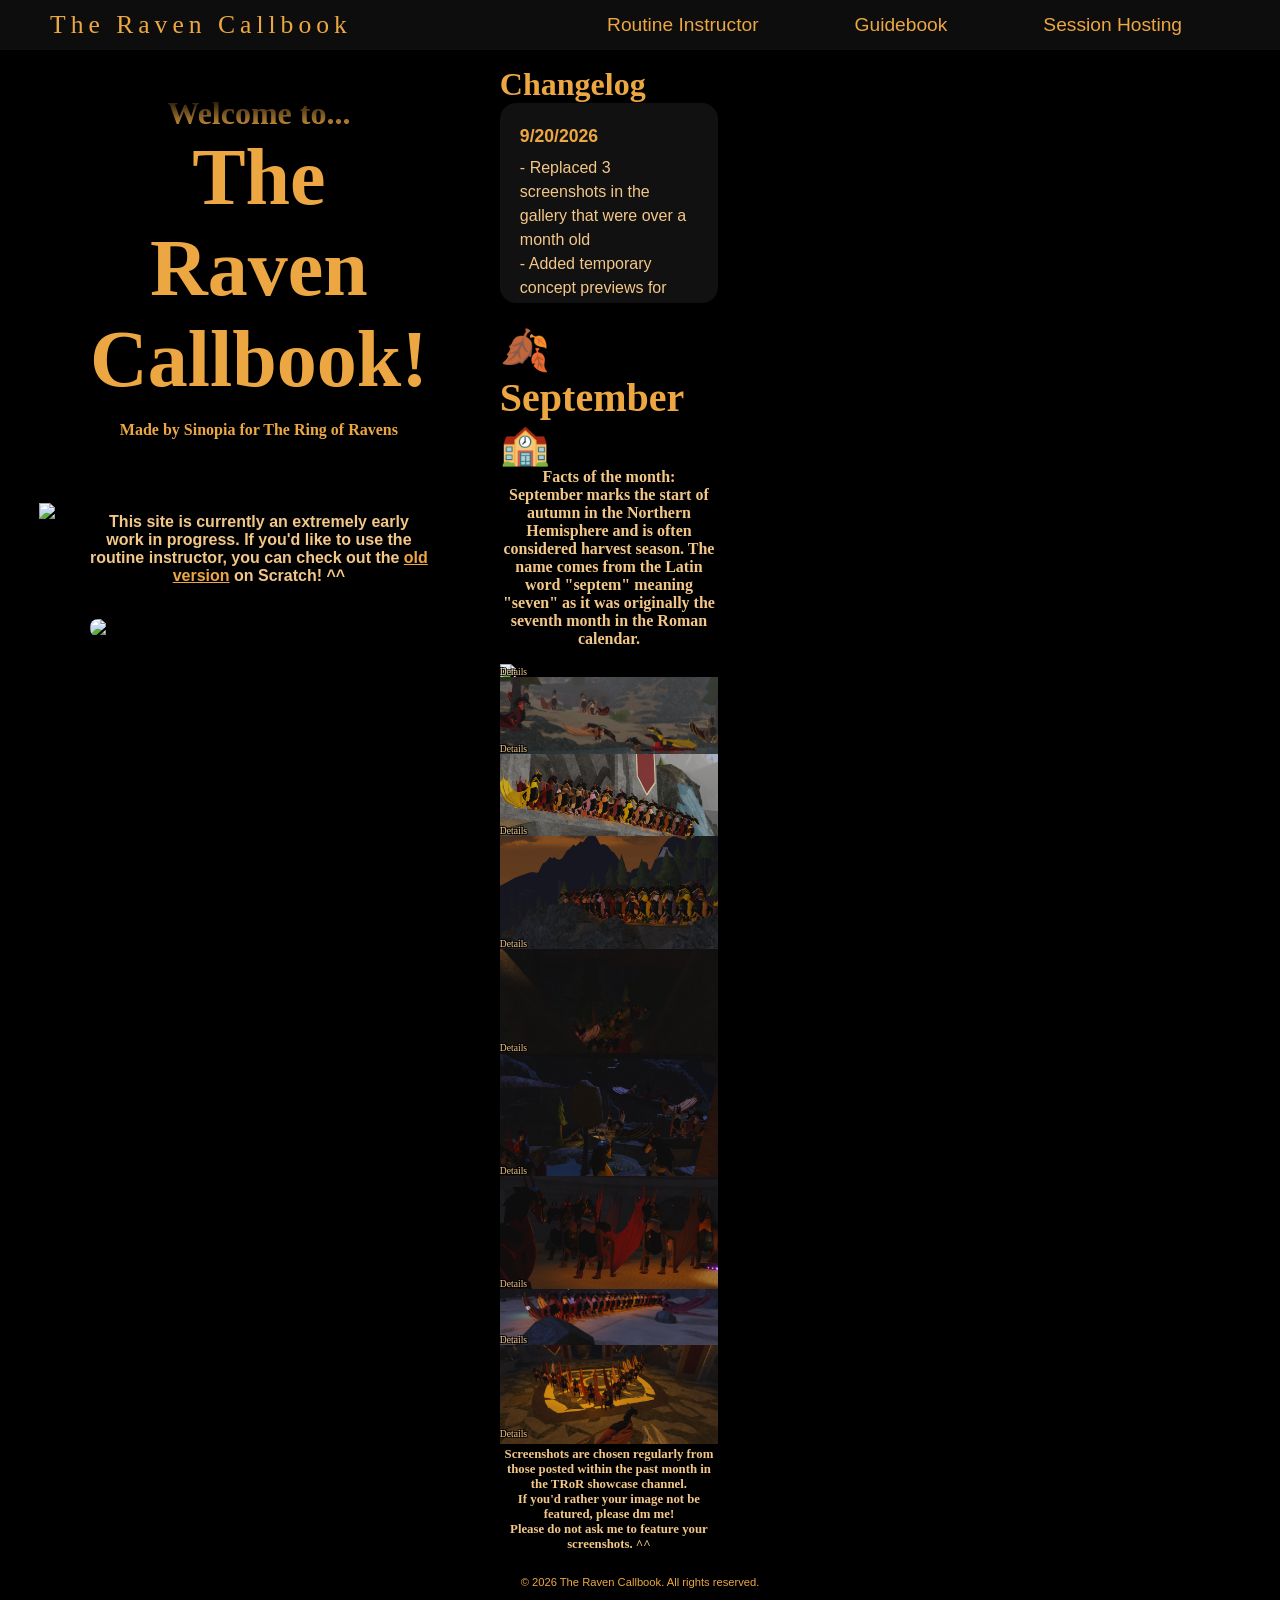
==== index.html @ 94cff015 "Replaced 3 gallery screenshots and added temporary concept previews for Routine Instructor and Guide" ====
<!DOCTYPE html>
<html lang="en">
<head>
    <meta charset="UTF-8">
    <meta name="viewport" content="width=device-width, initial-scale=1.0">
    <title>The Raven Callbook</title>
    <link rel="stylesheet" href="styles.css">
    <link rel="icon" type="image/x-icon" href="images/RavenFavicon.png">
</head>
<body>
    <nav class="navbar">
        <div class="navbar__container">
            <a href="index.html" id="navbar__logo">The Raven Callbook</a>
            <ul class="navbar__menu">
                <li class="navbar__item">
                    <a href="./routineinstructor.html" class="navbar__links"> Routine Instructor </a>
                </li>
                <li class="navbar__item">
                    <a href="./guidebook.html" class="navbar__links"> Guidebook </a>
                </li>
                <!---
                <li class="navbar__item">
                    <a href="./community.html" class="navbar__links"> Community </a>
                </li>
                 <li class="navbar__item">
                    <a href="./personalstats.html" class="navbar__links"> Personal Stats </a>
                </li>
                 -->
                 <li class="navbar__item">
                    <a href="./sessionhosting.html" class="navbar__links"> Session Hosting </a>
                </li>
            </ul>
        </div>
    </nav>
    <div class="main_homepage">
        <div class="main_homepage__container">

            <div class="main_homepage__leftcontent">
                <h1>Welcome to...</h1>
                <h2>The Raven Callbook!</h2>
                <h3>Made by Sinopia for The Ring of Ravens</h3>
                <img src="images/RavenBorder.png" alt="Raven Border" class="main_homepage__RavenBorder">
                <p>This site is currently an extremely early work in progress. If you'd like to use the routine instructor, you can check out the <a href="https://scratch.mit.edu/projects/1326956762/" style="color: #eca742;">old version</a> on Scratch! ^^</p>
                <br>
                <img src="images/LAW.gif" alt="GIF of Sinopia performing a left curl" class="main_homepage__LAW">
            </div>

            
            <div class="main_homepage__rightcontent">
                <section class="changelog">
                    <h2>Changelog</h2>
                    <div class="changelog__box">
                        <div class="changelog__content">
                            <div class="changelog__entry">
                                <h3>9/20/2026</h3>
                                <p>
                                    - Replaced 3 screenshots in the gallery that were over a month old<br>
                                    - Added temporary concept previews for Routine Instructor and Guidebook pages<br>
                                </p>
                            </div>
                             <div class="changelog__entry">
                                <h3>8/30/2026</h3>
                                <p>
                                    - Temporarily removed community and personal stats pages from navbar<br>
                                    - Added a link to the old routine instructor on the homepage<br>
                                    - Tidied up the left side of the homepage a bit<br>
                                </p>
                            </div>
                            <div class="changelog__entry">
                                <h3>8/29/2026</h3>
                                <p>
                                    - Made a trello to organize ideas, tasks, and resources for the website<br>
                                    - Updated the gallery theme for September (a few days early)<br>
                                    - Made details text easier to see in the gallery<br>
                                    - Added a footer<br>
                                    - Added an explanation below the gallery about how screenshots are chosen<br>
                                    - Revised system for organizing screenshots in the gallery<br>
                                    - Selected 9 fresh screenshots for the gallery<br>
                                </p>
                            </div>
                            <div class="changelog__entry">
                                <h3>6/16/2026</h3>
                                <p>
                                    - Cleaned up some code<br>
                                </p>
                            </div>
                            <div class="changelog__entry">
                                <h3>6/11/2026</h3>
                                <p>
                                    - Designed concept for guidebook page<br>
                                    - Started basic groundwork for guidebook page code<br>
                                </p>
                            </div>
                            <div class="changelog__entry">
                                <h3>6/8/2026</h3>
                                <p>
                                    - Created Homepage<br>
                                    - Created Monthly Gallery (Pride Month)<br>
                                    - Created Changelog<br>
                                    - Created New HTML Files For Blank Pages<br>
                                </p>
                            </div>
                            <div class="changelog__entry">
                                <h3>6/7/2026</h3>
                                <p>
                                    - Designed Website Layout<br>
                                    - Created Raven Pattern Backdrop <br>
                                    - Created Favicon<br>
                                </p>
                            </div>
                            <div class="changelog__entry">
                                <h3>6/6/2026</h3>
                                <p>
                                    - Integrated Visual Studio W/ GitHub Repository<br>
                                    - Created Repository<br>
                                </p>
                            </div>
                        </div>
                    </div>
                </section>

                <div class="showcase__gallery">
                    <h1>🍂 September 🏫</h1>
                    <h2 class="MonthFact">
                        Facts of the month:<br>
                        September marks the start of autumn in the Northern Hemisphere and is often considered harvest season.
                        The name comes from the Latin word "septem" meaning "seven" as it was originally the seventh month in the Roman calendar.</h2>
                    
                    <img src="images/Showcase1.webp" alt="Screenshot of TRoR ingame" class="gallery__img">
                    <p data-details="Screenshot by Kite - Training w/ Chrysaetos">...</p>

                    <img src="images/Showcase2.webp" alt="Screenshot of TRoR ingame" class="gallery__img">
                    <p data-details="Screenshot by Sinopia - Around The Map w/ Kite">...</p>

                    <img src="images/Showcase3.webp" alt="Screenshot of TRoR ingame" class="gallery__img">
                    <p data-details="Screenshot by Lammergeier - Experimental Session w/ Brimstone">...</p>

                    <img src="images/Showcase4.webp" alt="Screenshot of TRoR ingame" class="gallery__img">
                    <p data-details="Screenshot by Sinopia - Experimental Session w/ Brimstone">...</p>

                    <img src="images/Showcase5.webp" alt="Screenshot of TRoR ingame" class="gallery__img">
                    <p data-details="Screenshot by Gold - Military Session w/ Aerial">...</p>

                    <img src="images/Showcase6.webp" alt="Screenshot of TRoR ingame" class="gallery__img">
                    <p data-details="Screenshot by Sinopia - Around The Map w/ Kite">...</p>

                    <img src="images/Showcase7.webp" alt="Screenshot of TRoR ingame" class="gallery__img">
                    <p data-details="Screenshot by Sinopia - Recruitment Session w/ Alpine">...</p>

                    <img src="images/Showcase8.webp" alt="Screenshot of TRoR ingame" class="gallery__img">
                    <p data-details="Screenshot by Imperial - Experimental Routine w/ Skyline">...</p>

                    <img src="images/Showcase9.webp" alt="Screenshot of TRoR ingame" class="gallery__img">
                    <p data-details="Screenshot by Rusty - Awesome Training! w/ Chrysaetos">...</p>

                    <h3>
                        Screenshots are chosen regularly from those posted within the past month in the TRoR showcase channel.
                        <br>
                        If you'd rather your image not be featured, please dm me!
                        <br>
                        Please do not ask me to feature your screenshots. ^^
                    </h3>
                </div>
            </div>
        </div>
    </div>
    <footer class="footer">
        <p>© 2026 The Raven Callbook. All rights reserved.</p>
    </footer>
</body>
</html>
---- styles.css ----
/* Global Styles */

* {
    box-sizing: border-box;
    margin:0;
    padding:0;
    font-family: 'Kumbh Sans', sans-serif;
    cursor: default;
}

html, body {
    background-color: #000000;
    background-image: url("images/BackdropRavenThing2.png");
    background-size: 250px;
}

.navbar {
    background: #0d0d0d;
    height: 50px;
    display:flex;
    justify-content: center;
    align-items: center;
    font-size: 1.2rem;
    position: sticky;
    top: 0;
    z-index: 999;
}

.navbar__container {
    display: flex;
    justify-content: space-between;
    height: 80px;
    z-index: 1;
    width: 100%;
    max-width: 2000px;
    margin: 0 auto;
    padding: 0 50px;
}

#navbar__logo {
    background-color: #eca742;
    background-size: 100%;
    font-family: 'Times New Roman', Times, serif;
    -webkit-background-clip: text;
    -moz-background-clip: text;
    -webkit-text-fill-color: transparent;
    -moz-text-fill-color: transparent;
    display: flex;
    align-items: center;
    text-decoration: none;
    font-size: 1.6rem;
    white-space: nowrap;
    letter-spacing: 5px;
    cursor: pointer;
}

.fa-gem {
    margin-right: 0.5rem;
}

.navbar__menu {
    display: flex;
    align-items: center;
    list-style: none;
    text-align: left;
}

.navbar__item {
    height: 80px;
    flex-shrink: 0;
}

.navbar__links {
    color: #eca742;
    display: flex;
    align-items: center;
    justify-content: center;
    text-decoration: none;
    padding: 0 3rem;
    height: 100%;
    white-space: nowrap;
    cursor: pointer;
}

.navbar__links:hover {
    color: #f3c787;
    transition: all 0.3s ease;
}

.footer {
    color: #eca742;
    text-align: center;
    padding-top: 0.5rem;
    padding-bottom: 1rem;
    width: 100%;
    font-size: 0.7rem;
}




/* Homepage */

.main_homepage {
       width: 60%;
       align-items: center;
       justify-self: center;
}

.main_homepage__container {
    display: grid;
    grid-template-columns: 1fr 1fr;
    align-items: start;
    justify-self: center;
    margin: 0 auto;
    height: 100%;
    background-color: rgba(0, 0, 0, 0.5);;
    z-index: 1;
    width: 100%;
    max-width: 1300px;
    padding: 0 50px;
    gap: 2rem;
}

/* Right Content */
.main_homepage__rightcontent {
    display: flex;
    flex-direction: column;
    gap: 1.5rem;
    width: 100%;
}

.changelog {
    display: flex;
    flex-direction: column;
}

.changelog h2 {
    color: #eca742;
    font-size: 2rem;
    font-family: calibri;
    margin-top: 1rem;
}

.changelog__box {
    background-color: #111111;
    border-radius: 16px;
    max-height: 200px;
    padding: 1.25rem;
    overflow-y: auto;
    --scrollbar-bg: #1b1b1b;
    --scrollbar-thumb: #eca742;
    --scrollbar-thumb-hover: #f3c787;
}

.changelog__box::-webkit-scrollbar {
    width: 10px;
}

.changelog__box::-webkit-scrollbar-track {
    background: var(--scrollbar-bg);
    border-radius: 999px;
}

.changelog__box::-webkit-scrollbar-thumb {
    background: var(--scrollbar-thumb);
    border-radius: 999px;
}

.changelog__box::-webkit-scrollbar-thumb:hover {
    background: var(--scrollbar-thumb-hover);
}

.changelog__box {
    scrollbar-color: var(--scrollbar-thumb) var(--scrollbar-bg);
    scrollbar-width: thin;
}

.changelog__content {
    color: #f3c787;
    font-size: 1rem;
    font-family: calibri, sans-serif;
    line-height: 1.5;
    min-height: 100px;
}

.changelog__entry {
    margin-bottom: 1rem;
}

.changelog__entry h3 {
    margin: 0 0 0.4rem 0;
    color: #eca742;
    font-size: 1.1rem;
    font-family: calibri, sans-serif;
}

.changelog__entry p {
    margin: 0;
}

.showcase__gallery {
    display: flex;
    flex-direction: column;
    max-width: 600px;
}

.showcase__gallery h1 {
    color: #eca742;
    font-size: 2.5rem;
    font-family: calibri;
    align-self: center;
}

.MonthFact {
    color: #f3c787;
    font-size: 1rem;
    font-family: calibri;
    text-align: center;
    margin-bottom: 1rem;
}

.showcase__gallery h3 {
    color: #f3c787;
    font-size: 0.8rem;
    font-family: calibri;
    text-align: center;
    padding-top: 0.5rem;
    padding-bottom: 1rem;
}

.showcase__gallery .gallery__img {
    width: 100%;
}

.showcase__gallery p {
    color: #f3c787;
    font-size: 0.9rem;
    font-family: calibri;
    font-size: 0;
    text-shadow:
    -1px -1px 0 black,
     1px -1px 0 black,
    -1px  1px 0 black,
     1px  1px 0 black;
    margin-top: -1rem;
}

.showcase__gallery p::before {
    content: "Details";
    font-size: 0.6rem;
    display: inline-block;
}

.showcase__gallery p:hover::before {
    content: attr(data-details);
    animation: slideIn 0.3s ease forwards;
}

@keyframes slideIn {
    from {
        transform: translateX(-5px);
        opacity: 0;
        font-size: 0.6rem;
    }
    to {
        transform: translateX(5px);
        opacity: 1;
        font-size: 0.9rem;
    }
}


/* Left Content */
.main_homepage__leftcontent {
    display: flex;
    flex-direction: column;
    align-items: center;
    justify-content: center;
    text-align: center;
    padding: 45px 40px;
}

.main_homepage__leftcontent h1 {
    font-size: 2rem;
    background-color: #eca742;
    background-image: linear-gradient(to top, #eca742 0%, #000 100%);
    background-size: 100%;
    -webkit-background-clip: text;
    -moz-background-clip: text;
    -webkit-text-fill-color: transparent;
    -moz-text-fill-color:transparent;
    font-family: 'Arial Black';
}

.main_homepage__leftcontent h2 {
     font-size: 5rem;
    background-color: #eca742;
    -webkit-background-clip: text;
    -moz-background-clip: text;
    -webkit-text-fill-color: transparent;
    -moz-text-fill-color:transparent;
    font-family:'Arial Rounded MT Bold';
}

.main_homepage__leftcontent h3 {
    font-size: 1rem;
    background-color: #eca742;
    -webkit-background-clip: text;
    -moz-background-clip: text;
    -webkit-text-fill-color: transparent;
    -moz-text-fill-color:transparent;
    font-family:Century Gothic;
     margin-top: 1rem;
}

.main_homepage__RavenBorder {
    width: 130%;
    margin-top: 4rem;
    margin-bottom: -0.5rem
}

.main_homepage__LAW {
    width: 100%;
    max-width: 400px;
    margin-top: 1rem;
    border-radius: 8px;
}

.main_homepage__leftcontent p {
    font-size: 1rem;
    font-weight: 700;
    color: #f3c787;
}




/* Instructor Page */

.main_routinepage {
       width: 60%;
       align-items: center;
       justify-self: center;
}

.main_routinepage__container {
    justify-self: center;
    justify-items: center;
    margin: 0 auto;
    height: 100%;
    background-color: rgba(0, 0, 0, 0.5);;
    z-index: 1;
    width: 100%;
    max-width: 1300px;
    padding: 0 50px;
    gap: 2rem;
}

.main_routinepage__header {
    color: #eca742;
    font-size: 5rem;
    font-family: times new roman;
    font-weight: 50;
    letter-spacing: 0.4rem;
    align-self: center;
    padding-top: 2.5rem;
}

.main_routinepage__container h2 {
    color: #eca742;
    font-size: 2rem;
    font-family: arial;
    font-weight: 100;
    align-self: center;
    padding-top: 2.5rem;
}


/* Concept Previews */

.main_routinepage__Concept1 {
    width: 100%;
    margin-top: 1rem;
    border-radius: 8px;
}

.main_routinepage__Concept2 {
    width: 100%;
    margin-top: 1rem;
    border-radius: 8px;
}

.main_routinepage__Concept3 {
    width: 100%;
    margin-top: 1rem;
    border-radius: 8px;
}

.main_routinepage__Concept4 {
    width: 100%;
    margin-top: 1rem;
    border-radius: 8px;
}

.main_routinepage__Concept5 {
    width: 100%;
    margin-top: 1rem;
    border-radius: 8px;
}

.main_routinepage__Concept6 {
    width: 100%;
    margin-top: 1rem;
    border-radius: 8px;
}

.main_guidepage__Concept {
    width: 100%;
    margin-top: 1rem;
    border-radius: 8px;
}





/* Guidebook Page */

.main_guidepage {
       width: 60%;
       align-items: center;
       justify-self: center;
}

.main_guidepage__container {
    justify-self: center;
    justify-items: center;
    margin: 0 auto;
    height: 100%;
    background-color: rgba(0, 0, 0, 0.5);;
    z-index: 1;
    width: 100%;
    max-width: 1300px;
    padding: 0 50px;
    gap: 2rem;
}

.main_guidepage__container h2 {
    color: #eca742;
    font-size: 2rem;
    font-family: arial;
    font-weight: 100;
    align-self: center;
    padding-top: 2.5rem;
}
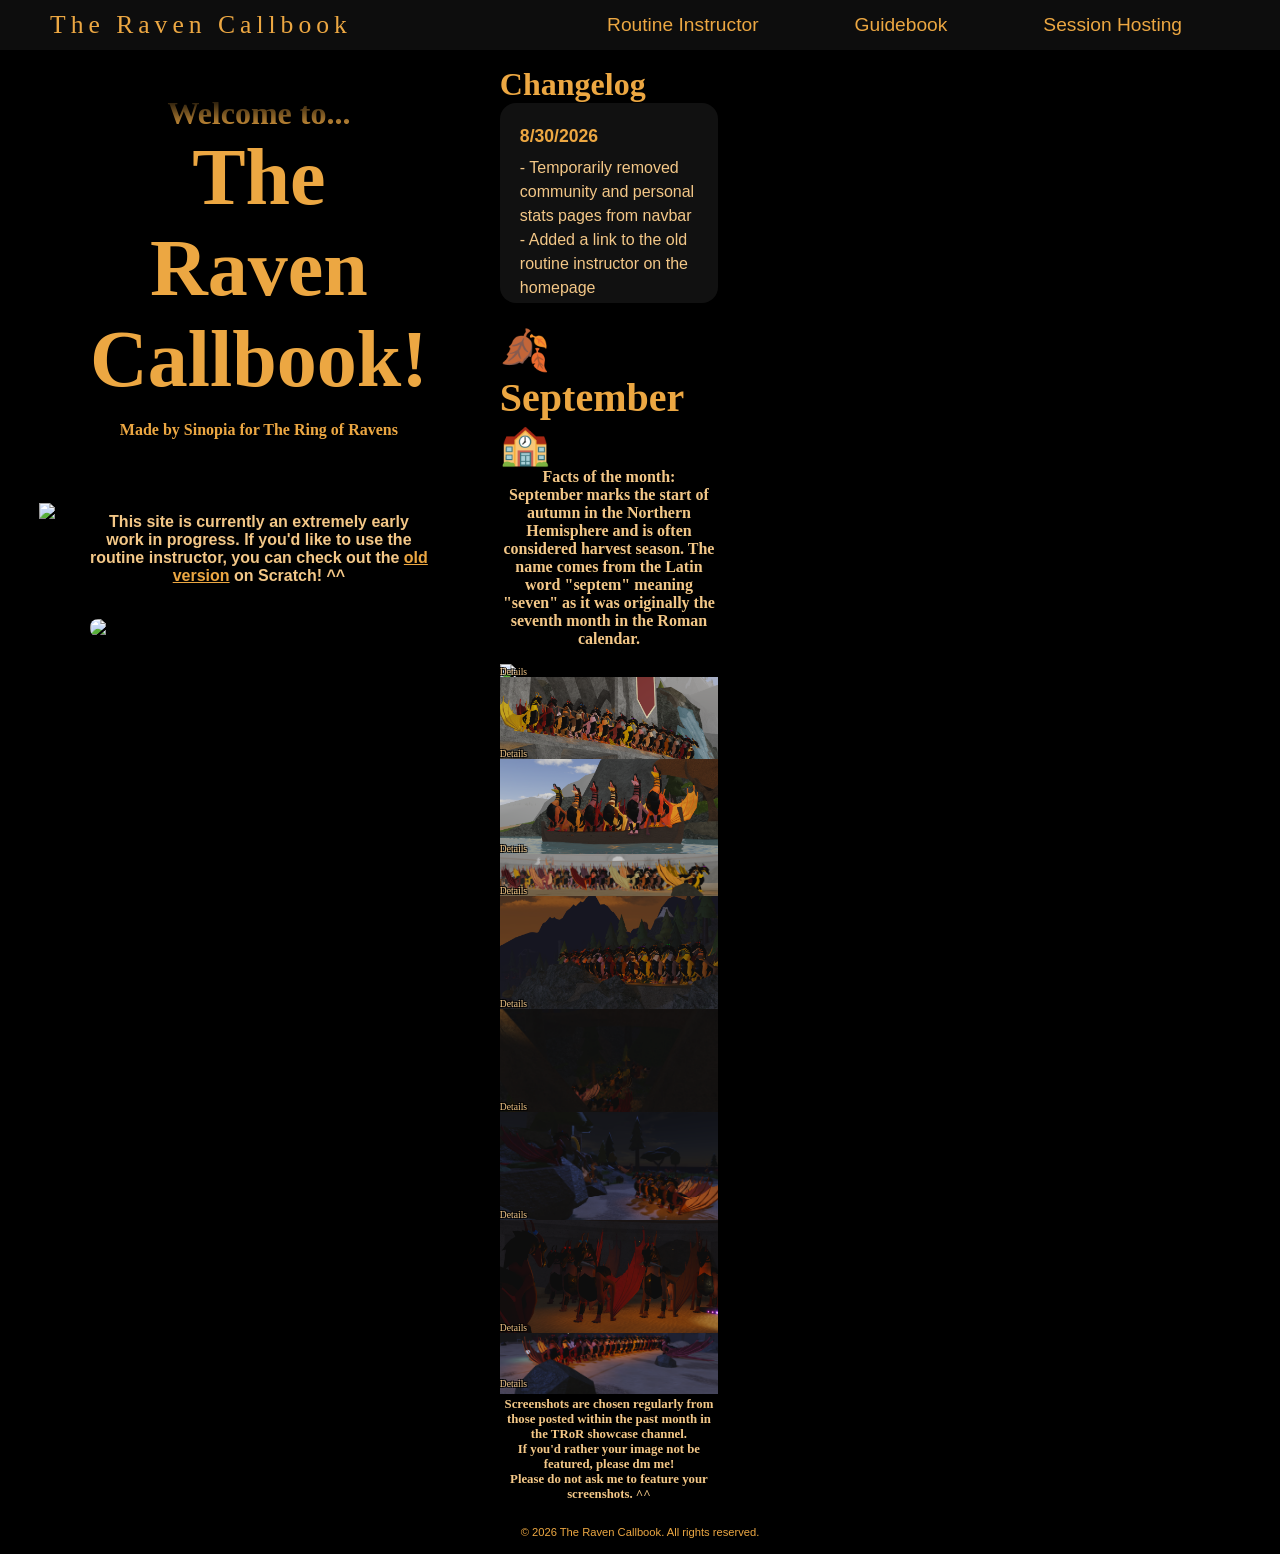
==== commit 4d68784a: "Revert "Replaced 3 gallery screenshots and added temporary concept previews for Routine Instructor a" ====
--- a/index.html
+++ b/index.html
@@ -51,13 +51,6 @@
                     <h2>Changelog</h2>
                     <div class="changelog__box">
                         <div class="changelog__content">
-                            <div class="changelog__entry">
-                                <h3>9/20/2026</h3>
-                                <p>
-                                    - Replaced 3 screenshots in the gallery that were over a month old<br>
-                                    - Added temporary concept previews for Routine Instructor and Guidebook pages<br>
-                                </p>
-                            </div>
                              <div class="changelog__entry">
                                 <h3>8/30/2026</h3>
                                 <p>
@@ -130,28 +123,28 @@
                     <p data-details="Screenshot by Kite - Training w/ Chrysaetos">...</p>
 
                     <img src="images/Showcase2.webp" alt="Screenshot of TRoR ingame" class="gallery__img">
-                    <p data-details="Screenshot by Sinopia - Around The Map w/ Kite">...</p>
+                    <p data-details="Screenshot by Lammergeier - Experimental Session w/ Brimstone">...</p>
 
                     <img src="images/Showcase3.webp" alt="Screenshot of TRoR ingame" class="gallery__img">
-                    <p data-details="Screenshot by Lammergeier - Experimental Session w/ Brimstone">...</p>
+                    <p data-details="Screenshot by Lammergeier - Recruitment Party w/ Alpine">...</p>
 
                     <img src="images/Showcase4.webp" alt="Screenshot of TRoR ingame" class="gallery__img">
+                    <p data-details="Screenshot by Sinopia - Training w/ Topaz">...</p>
+
+                    <img src="images/Showcase5.webp" alt="Screenshot of TRoR ingame" class="gallery__img">
                     <p data-details="Screenshot by Sinopia - Experimental Session w/ Brimstone">...</p>
 
-                    <img src="images/Showcase5.webp" alt="Screenshot of TRoR ingame" class="gallery__img">
+                    <img src="images/Showcase6.webp" alt="Screenshot of TRoR ingame" class="gallery__img">
                     <p data-details="Screenshot by Gold - Military Session w/ Aerial">...</p>
 
-                    <img src="images/Showcase6.webp" alt="Screenshot of TRoR ingame" class="gallery__img">
-                    <p data-details="Screenshot by Sinopia - Around The Map w/ Kite">...</p>
-
                     <img src="images/Showcase7.webp" alt="Screenshot of TRoR ingame" class="gallery__img">
-                    <p data-details="Screenshot by Sinopia - Recruitment Session w/ Alpine">...</p>
+                    <p data-details="Screenshot by Alpine - Recruitment Party w/ Alpine">...</p>
 
                     <img src="images/Showcase8.webp" alt="Screenshot of TRoR ingame" class="gallery__img">
-                    <p data-details="Screenshot by Imperial - Experimental Routine w/ Skyline">...</p>
+                    <p data-details="Screenshot by Sinopia - Recruitment Party w/ Alpine">...</p>
 
                     <img src="images/Showcase9.webp" alt="Screenshot of TRoR ingame" class="gallery__img">
-                    <p data-details="Screenshot by Rusty - Awesome Training! w/ Chrysaetos">...</p>
+                    <p data-details="Screenshot by Imperial - Experimental Routine w/ Skyline">...</p>
 
                     <h3>
                         Screenshots are chosen regularly from those posted within the past month in the TRoR showcase channel.
--- a/styles.css
+++ b/styles.css
@@ -345,8 +345,10 @@
 }
 
 .main_routinepage__container {
+    display: grid;
+    grid-template-columns: 1fr 1fr;
+    align-items: start;
     justify-self: center;
-    justify-items: center;
     margin: 0 auto;
     height: 100%;
     background-color: rgba(0, 0, 0, 0.5);;
@@ -357,70 +359,6 @@
     gap: 2rem;
 }
 
-.main_routinepage__header {
-    color: #eca742;
-    font-size: 5rem;
-    font-family: times new roman;
-    font-weight: 50;
-    letter-spacing: 0.4rem;
-    align-self: center;
-    padding-top: 2.5rem;
-}
-
-.main_routinepage__container h2 {
-    color: #eca742;
-    font-size: 2rem;
-    font-family: arial;
-    font-weight: 100;
-    align-self: center;
-    padding-top: 2.5rem;
-}
-
-
-/* Concept Previews */
-
-.main_routinepage__Concept1 {
-    width: 100%;
-    margin-top: 1rem;
-    border-radius: 8px;
-}
-
-.main_routinepage__Concept2 {
-    width: 100%;
-    margin-top: 1rem;
-    border-radius: 8px;
-}
-
-.main_routinepage__Concept3 {
-    width: 100%;
-    margin-top: 1rem;
-    border-radius: 8px;
-}
-
-.main_routinepage__Concept4 {
-    width: 100%;
-    margin-top: 1rem;
-    border-radius: 8px;
-}
-
-.main_routinepage__Concept5 {
-    width: 100%;
-    margin-top: 1rem;
-    border-radius: 8px;
-}
-
-.main_routinepage__Concept6 {
-    width: 100%;
-    margin-top: 1rem;
-    border-radius: 8px;
-}
-
-.main_guidepage__Concept {
-    width: 100%;
-    margin-top: 1rem;
-    border-radius: 8px;
-}
-
 
 
 
@@ -428,29 +366,51 @@
 /* Guidebook Page */
 
 .main_guidepage {
-       width: 60%;
+       width: 100%;
        align-items: center;
        justify-self: center;
+       padding: 0 20px;
 }
 
 .main_guidepage__container {
+    display: grid;
+    grid-template-columns: 0.8fr 1fr 2.7fr;
+    column-gap: 20px;
+    align-items: center;
     justify-self: center;
-    justify-items: center;
     margin: 0 auto;
-    height: 100%;
-    background-color: rgba(0, 0, 0, 0.5);;
-    z-index: 1;
-    width: 100%;
-    max-width: 1300px;
-    padding: 0 50px;
-    gap: 2rem;
-}
-
-.main_guidepage__container h2 {
-    color: #eca742;
-    font-size: 2rem;
-    font-family: arial;
-    font-weight: 100;
-    align-self: center;
-    padding-top: 2.5rem;
+    height: 94vh;
+    z-index: 1;
+    width: 100%;
+}
+
+/* Section 1 */
+.main_guidepage__categoryPanel {
+    display: flex;
+    flex-direction: column;
+    width: 100%;
+    height: 100%;
+    z-index: 1;
+}
+
+
+/* Section 2 */
+.main_guidepage__movePanel {
+    display: flex;
+    flex-direction: column;
+    width: 100%;
+    height: 100%;
+    background-color: rgba(0, 0, 0, 0.5);
+    z-index: 1;
+}
+
+
+/* Section 3 */
+.main_guidepage__detailsPanel {
+    display: flex;
+    flex-direction: column;
+    width: 100%;
+    height: 100%;
+    background-color: rgba(0, 0, 0, 0.5);
+    z-index: 1;
 }
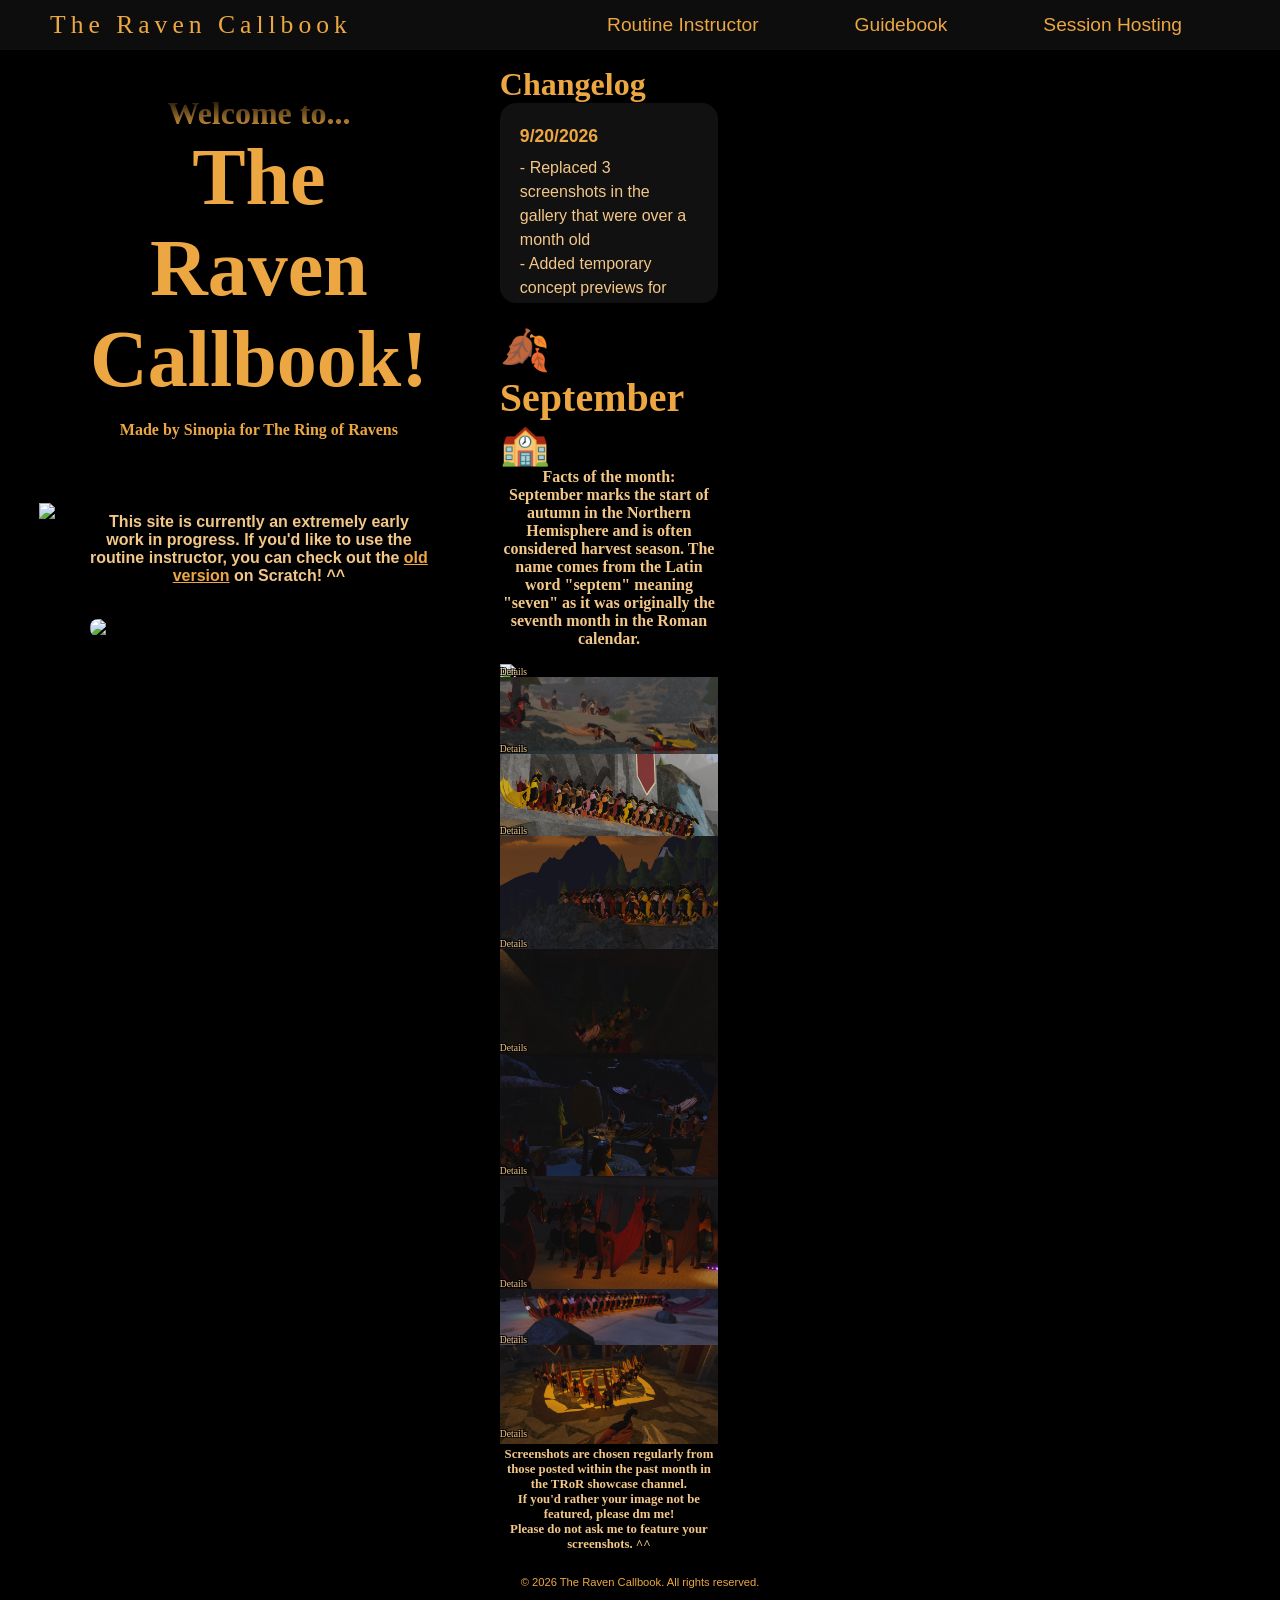
==== commit e294213a: "Reapply "Replaced 3 gallery screenshots and added temporary concept previews for Routine Instructor " ====
--- a/index.html
+++ b/index.html
@@ -51,6 +51,13 @@
                     <h2>Changelog</h2>
                     <div class="changelog__box">
                         <div class="changelog__content">
+                            <div class="changelog__entry">
+                                <h3>9/20/2026</h3>
+                                <p>
+                                    - Replaced 3 screenshots in the gallery that were over a month old<br>
+                                    - Added temporary concept previews for Routine Instructor and Guidebook pages<br>
+                                </p>
+                            </div>
                              <div class="changelog__entry">
                                 <h3>8/30/2026</h3>
                                 <p>
@@ -123,28 +130,28 @@
                     <p data-details="Screenshot by Kite - Training w/ Chrysaetos">...</p>
 
                     <img src="images/Showcase2.webp" alt="Screenshot of TRoR ingame" class="gallery__img">
+                    <p data-details="Screenshot by Sinopia - Around The Map w/ Kite">...</p>
+
+                    <img src="images/Showcase3.webp" alt="Screenshot of TRoR ingame" class="gallery__img">
                     <p data-details="Screenshot by Lammergeier - Experimental Session w/ Brimstone">...</p>
 
-                    <img src="images/Showcase3.webp" alt="Screenshot of TRoR ingame" class="gallery__img">
-                    <p data-details="Screenshot by Lammergeier - Recruitment Party w/ Alpine">...</p>
-
                     <img src="images/Showcase4.webp" alt="Screenshot of TRoR ingame" class="gallery__img">
-                    <p data-details="Screenshot by Sinopia - Training w/ Topaz">...</p>
+                    <p data-details="Screenshot by Sinopia - Experimental Session w/ Brimstone">...</p>
 
                     <img src="images/Showcase5.webp" alt="Screenshot of TRoR ingame" class="gallery__img">
-                    <p data-details="Screenshot by Sinopia - Experimental Session w/ Brimstone">...</p>
+                    <p data-details="Screenshot by Gold - Military Session w/ Aerial">...</p>
 
                     <img src="images/Showcase6.webp" alt="Screenshot of TRoR ingame" class="gallery__img">
-                    <p data-details="Screenshot by Gold - Military Session w/ Aerial">...</p>
+                    <p data-details="Screenshot by Sinopia - Around The Map w/ Kite">...</p>
 
                     <img src="images/Showcase7.webp" alt="Screenshot of TRoR ingame" class="gallery__img">
-                    <p data-details="Screenshot by Alpine - Recruitment Party w/ Alpine">...</p>
+                    <p data-details="Screenshot by Sinopia - Recruitment Session w/ Alpine">...</p>
 
                     <img src="images/Showcase8.webp" alt="Screenshot of TRoR ingame" class="gallery__img">
-                    <p data-details="Screenshot by Sinopia - Recruitment Party w/ Alpine">...</p>
+                    <p data-details="Screenshot by Imperial - Experimental Routine w/ Skyline">...</p>
 
                     <img src="images/Showcase9.webp" alt="Screenshot of TRoR ingame" class="gallery__img">
-                    <p data-details="Screenshot by Imperial - Experimental Routine w/ Skyline">...</p>
+                    <p data-details="Screenshot by Rusty - Awesome Training! w/ Chrysaetos">...</p>
 
                     <h3>
                         Screenshots are chosen regularly from those posted within the past month in the TRoR showcase channel.
--- a/styles.css
+++ b/styles.css
@@ -345,10 +345,8 @@
 }
 
 .main_routinepage__container {
-    display: grid;
-    grid-template-columns: 1fr 1fr;
-    align-items: start;
     justify-self: center;
+    justify-items: center;
     margin: 0 auto;
     height: 100%;
     background-color: rgba(0, 0, 0, 0.5);;
@@ -359,6 +357,70 @@
     gap: 2rem;
 }
 
+.main_routinepage__header {
+    color: #eca742;
+    font-size: 5rem;
+    font-family: times new roman;
+    font-weight: 50;
+    letter-spacing: 0.4rem;
+    align-self: center;
+    padding-top: 2.5rem;
+}
+
+.main_routinepage__container h2 {
+    color: #eca742;
+    font-size: 2rem;
+    font-family: arial;
+    font-weight: 100;
+    align-self: center;
+    padding-top: 2.5rem;
+}
+
+
+/* Concept Previews */
+
+.main_routinepage__Concept1 {
+    width: 100%;
+    margin-top: 1rem;
+    border-radius: 8px;
+}
+
+.main_routinepage__Concept2 {
+    width: 100%;
+    margin-top: 1rem;
+    border-radius: 8px;
+}
+
+.main_routinepage__Concept3 {
+    width: 100%;
+    margin-top: 1rem;
+    border-radius: 8px;
+}
+
+.main_routinepage__Concept4 {
+    width: 100%;
+    margin-top: 1rem;
+    border-radius: 8px;
+}
+
+.main_routinepage__Concept5 {
+    width: 100%;
+    margin-top: 1rem;
+    border-radius: 8px;
+}
+
+.main_routinepage__Concept6 {
+    width: 100%;
+    margin-top: 1rem;
+    border-radius: 8px;
+}
+
+.main_guidepage__Concept {
+    width: 100%;
+    margin-top: 1rem;
+    border-radius: 8px;
+}
+
 
 
 
@@ -366,51 +428,29 @@
 /* Guidebook Page */
 
 .main_guidepage {
-       width: 100%;
+       width: 60%;
        align-items: center;
        justify-self: center;
-       padding: 0 20px;
 }
 
 .main_guidepage__container {
-    display: grid;
-    grid-template-columns: 0.8fr 1fr 2.7fr;
-    column-gap: 20px;
-    align-items: center;
     justify-self: center;
+    justify-items: center;
     margin: 0 auto;
-    height: 94vh;
+    height: 100%;
+    background-color: rgba(0, 0, 0, 0.5);;
     z-index: 1;
     width: 100%;
-}
-
-/* Section 1 */
-.main_guidepage__categoryPanel {
-    display: flex;
-    flex-direction: column;
-    width: 100%;
-    height: 100%;
-    z-index: 1;
-}
-
-
-/* Section 2 */
-.main_guidepage__movePanel {
-    display: flex;
-    flex-direction: column;
-    width: 100%;
-    height: 100%;
-    background-color: rgba(0, 0, 0, 0.5);
-    z-index: 1;
-}
-
-
-/* Section 3 */
-.main_guidepage__detailsPanel {
-    display: flex;
-    flex-direction: column;
-    width: 100%;
-    height: 100%;
-    background-color: rgba(0, 0, 0, 0.5);
-    z-index: 1;
+    max-width: 1300px;
+    padding: 0 50px;
+    gap: 2rem;
+}
+
+.main_guidepage__container h2 {
+    color: #eca742;
+    font-size: 2rem;
+    font-family: arial;
+    font-weight: 100;
+    align-self: center;
+    padding-top: 2.5rem;
 }
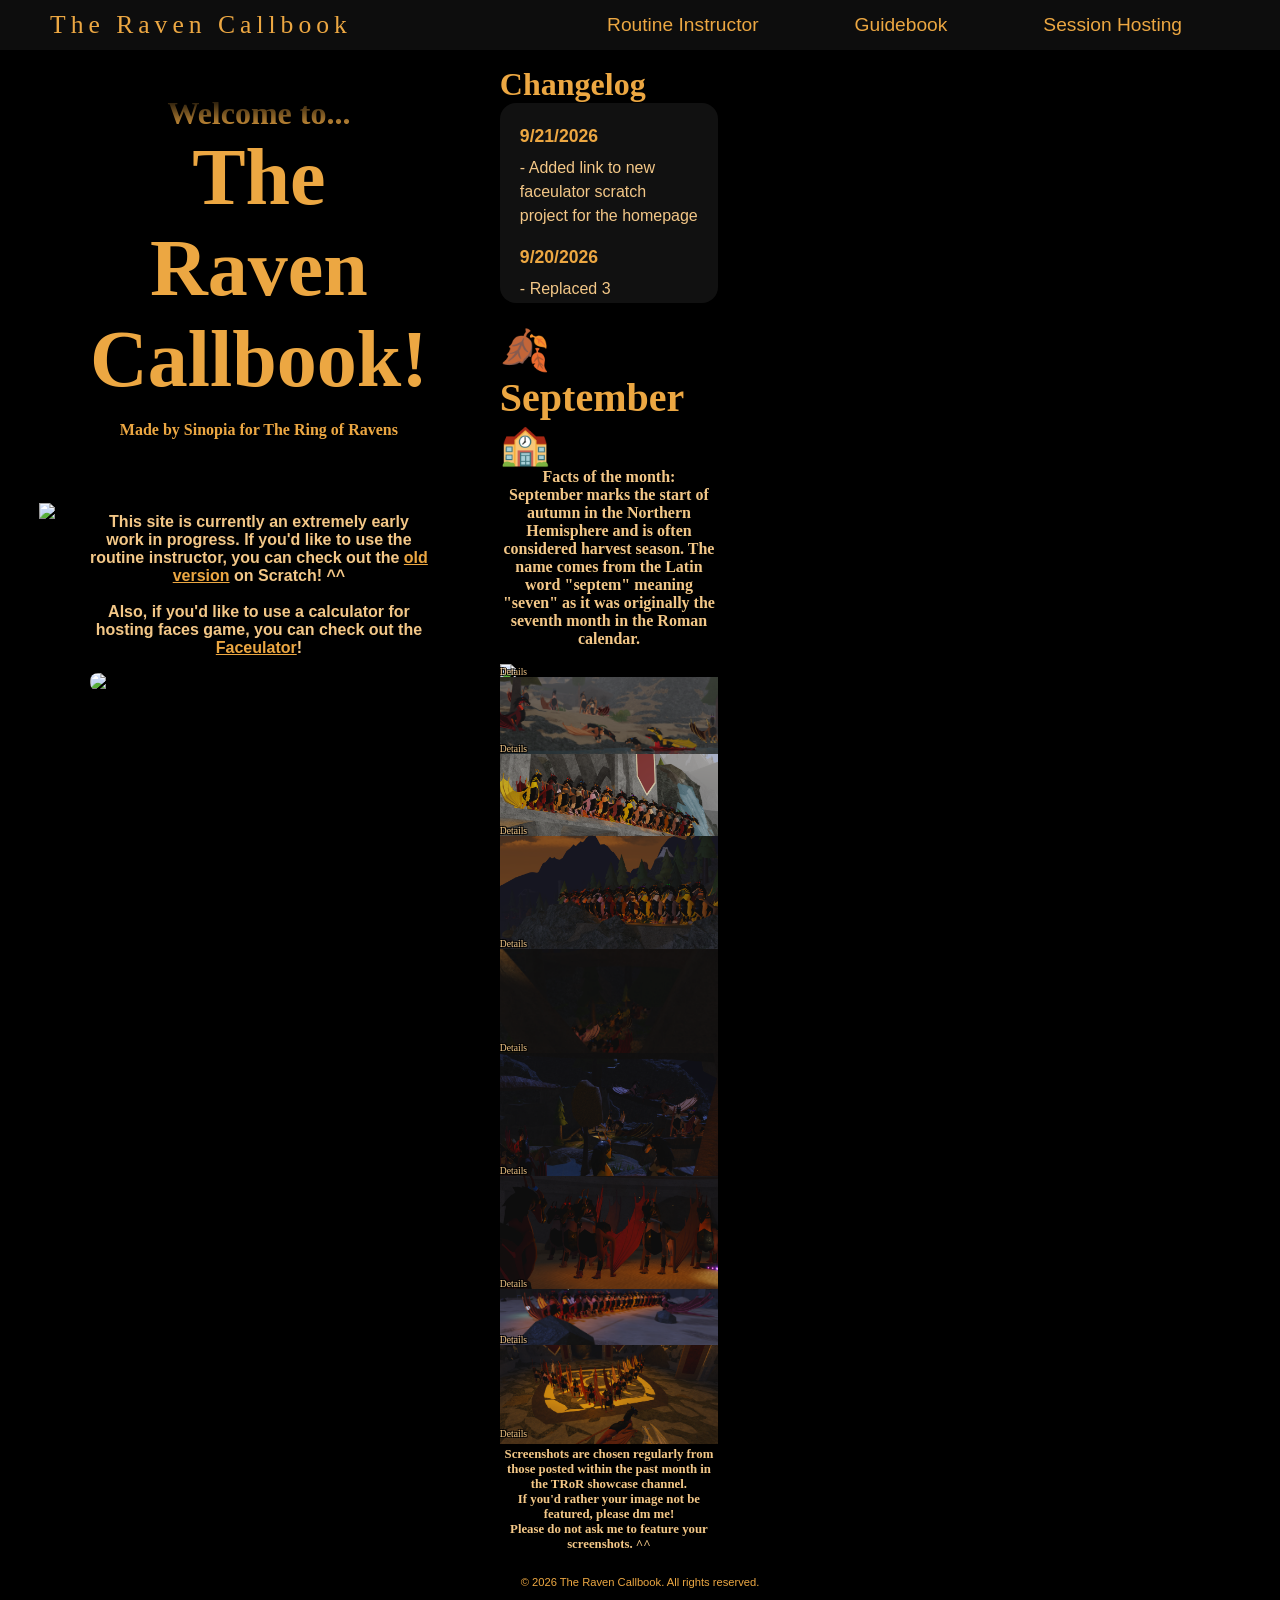
==== commit 289e1af3: "Added link to new faceulator scratch project for the homepage" ====
--- a/index.html
+++ b/index.html
@@ -42,6 +42,7 @@
                 <img src="images/RavenBorder.png" alt="Raven Border" class="main_homepage__RavenBorder">
                 <p>This site is currently an extremely early work in progress. If you'd like to use the routine instructor, you can check out the <a href="https://scratch.mit.edu/projects/1326956762/" style="color: #eca742;">old version</a> on Scratch! ^^</p>
                 <br>
+                <p>Also, if you'd like to use a calculator for hosting faces game, you can check out the <a href="https://scratch.mit.edu/projects/1383372978/" style="color: #eca742;">Faceulator</a>!</p>
                 <img src="images/LAW.gif" alt="GIF of Sinopia performing a left curl" class="main_homepage__LAW">
             </div>
 
@@ -51,6 +52,12 @@
                     <h2>Changelog</h2>
                     <div class="changelog__box">
                         <div class="changelog__content">
+                            <div class="changelog__entry">
+                                <h3>9/21/2026</h3>
+                                <p>
+                                    - Added link to new faceulator scratch project for the homepage<br>
+                                </p>
+                            </div>
                             <div class="changelog__entry">
                                 <h3>9/20/2026</h3>
                                 <p>
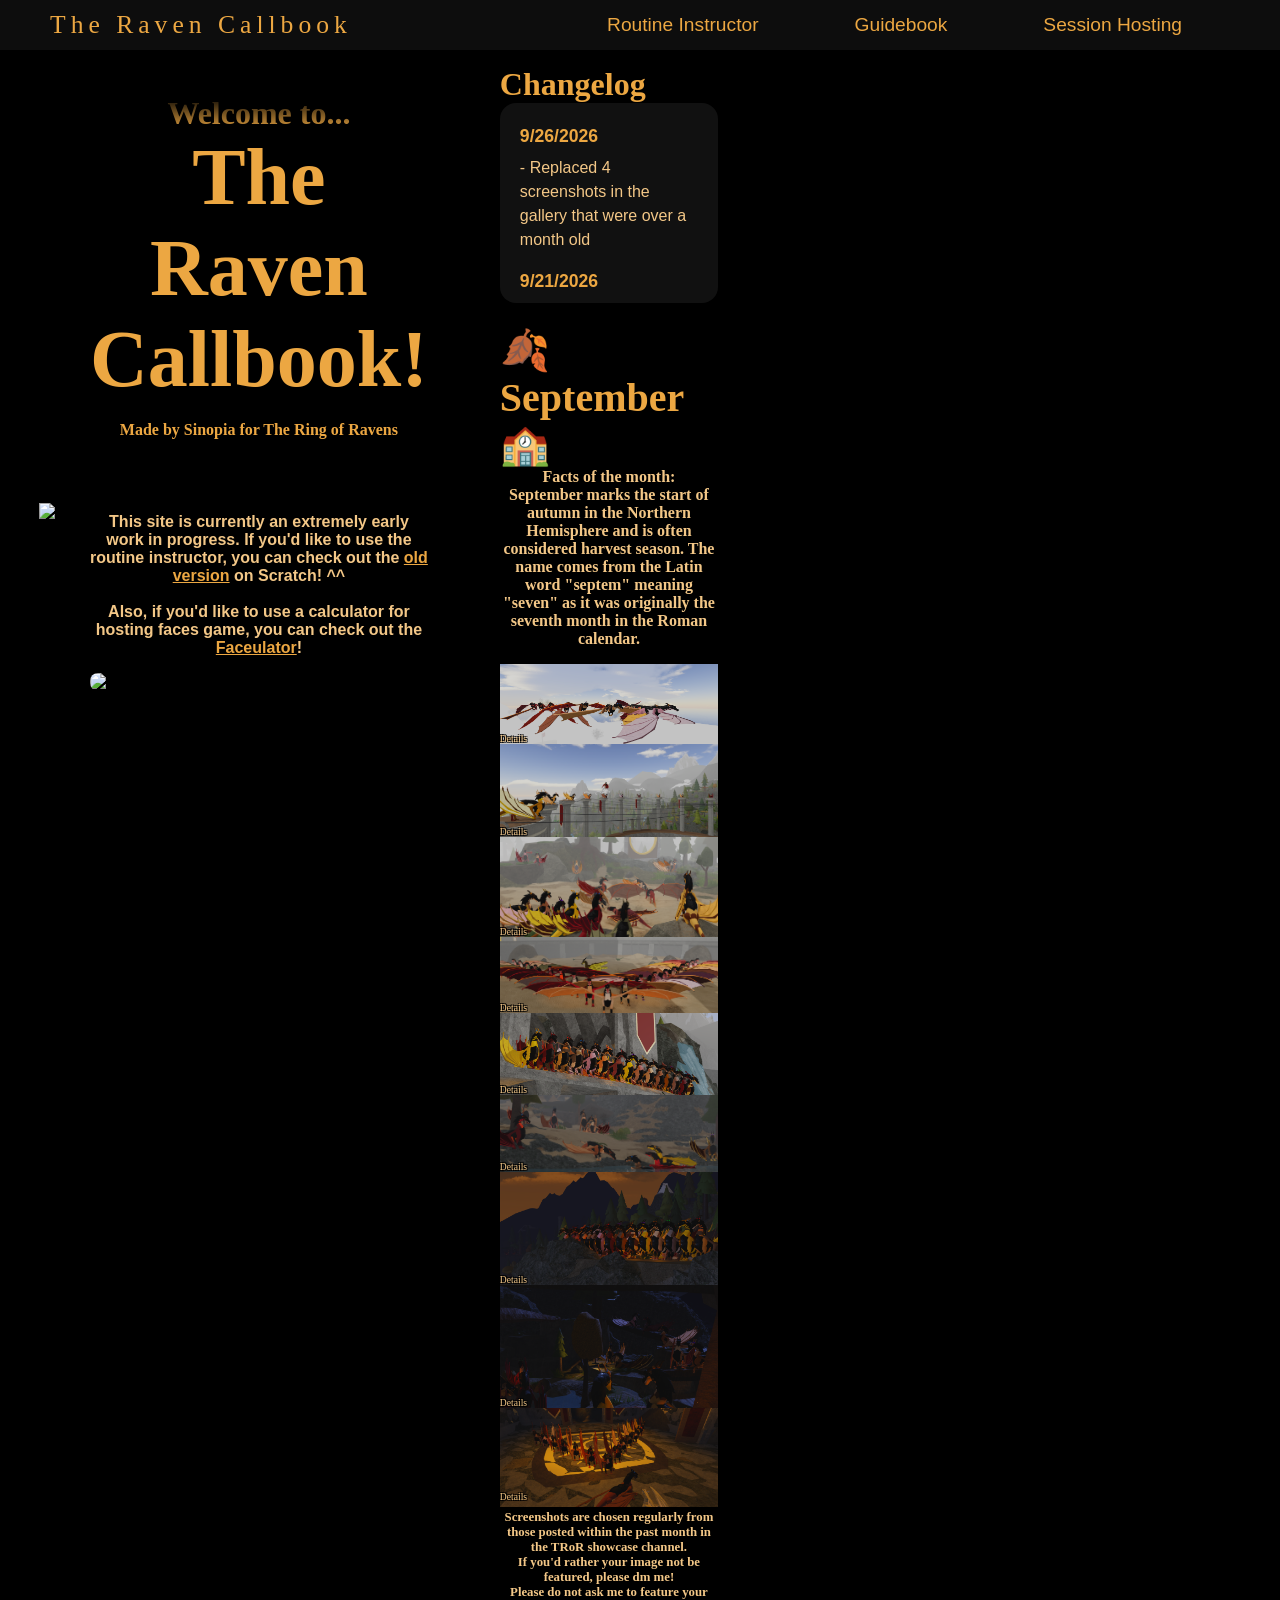
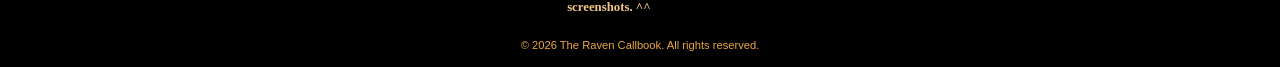
==== commit 202b8556: "Replaced 4 screenshots in the gallery that were over a month old" ====
--- a/index.html
+++ b/index.html
@@ -52,6 +52,12 @@
                     <h2>Changelog</h2>
                     <div class="changelog__box">
                         <div class="changelog__content">
+                            <div class="changelog__entry">
+                                <h3>9/26/2026</h3>
+                                <p>
+                                    - Replaced 4 screenshots in the gallery that were over a month old<br>
+                                </p>
+                            </div>
                             <div class="changelog__entry">
                                 <h3>9/21/2026</h3>
                                 <p>
@@ -133,29 +139,29 @@
                         September marks the start of autumn in the Northern Hemisphere and is often considered harvest season.
                         The name comes from the Latin word "septem" meaning "seven" as it was originally the seventh month in the Roman calendar.</h2>
                     
-                    <img src="images/Showcase1.webp" alt="Screenshot of TRoR ingame" class="gallery__img">
-                    <p data-details="Screenshot by Kite - Training w/ Chrysaetos">...</p>
+                    <img src="images/Showcase1.png" alt="Screenshot of TRoR ingame" class="gallery__img">
+                    <p data-details="Screenshot by Sinopia - Anniversary Filming w/ Sinopia">...</p>
 
-                    <img src="images/Showcase2.webp" alt="Screenshot of TRoR ingame" class="gallery__img">
-                    <p data-details="Screenshot by Sinopia - Around The Map w/ Kite">...</p>
+                    <img src="images/Showcase2.png" alt="Screenshot of TRoR ingame" class="gallery__img">
+                    <p data-details="Screenshot by Sinopia - Experimental Session w/ Chrysaetos & Topaz">...</p>
 
-                    <img src="images/Showcase3.webp" alt="Screenshot of TRoR ingame" class="gallery__img">
-                    <p data-details="Screenshot by Lammergeier - Experimental Session w/ Brimstone">...</p>
+                    <img src="images/Showcase3.png" alt="Screenshot of TRoR ingame" class="gallery__img">
+                    <p data-details="Screenshot by Sinopia - Anniversary Filming w/ Sinopia">...</p>
 
-                    <img src="images/Showcase4.webp" alt="Screenshot of TRoR ingame" class="gallery__img">
-                    <p data-details="Screenshot by Sinopia - Experimental Session w/ Brimstone">...</p>
+                    <img src="images/Showcase4.png" alt="Screenshot of TRoR ingame" class="gallery__img">
+                    <p data-details="Screenshot by Sinopia - Anniversary Filming w/ Sinopia">...</p>
 
                     <img src="images/Showcase5.webp" alt="Screenshot of TRoR ingame" class="gallery__img">
-                    <p data-details="Screenshot by Gold - Military Session w/ Aerial">...</p>
+                    <p data-details="Screenshot by Lammergeier - Experimental Session w/ Brimstone">...</p>
 
                     <img src="images/Showcase6.webp" alt="Screenshot of TRoR ingame" class="gallery__img">
                     <p data-details="Screenshot by Sinopia - Around The Map w/ Kite">...</p>
 
                     <img src="images/Showcase7.webp" alt="Screenshot of TRoR ingame" class="gallery__img">
-                    <p data-details="Screenshot by Sinopia - Recruitment Session w/ Alpine">...</p>
+                    <p data-details="Screenshot by Sinopia - Experimental Session w/ Brimstone">...</p>
 
                     <img src="images/Showcase8.webp" alt="Screenshot of TRoR ingame" class="gallery__img">
-                    <p data-details="Screenshot by Imperial - Experimental Routine w/ Skyline">...</p>
+                    <p data-details="Screenshot by Sinopia - Around The Map w/ Kite">...</p>
 
                     <img src="images/Showcase9.webp" alt="Screenshot of TRoR ingame" class="gallery__img">
                     <p data-details="Screenshot by Rusty - Awesome Training! w/ Chrysaetos">...</p>
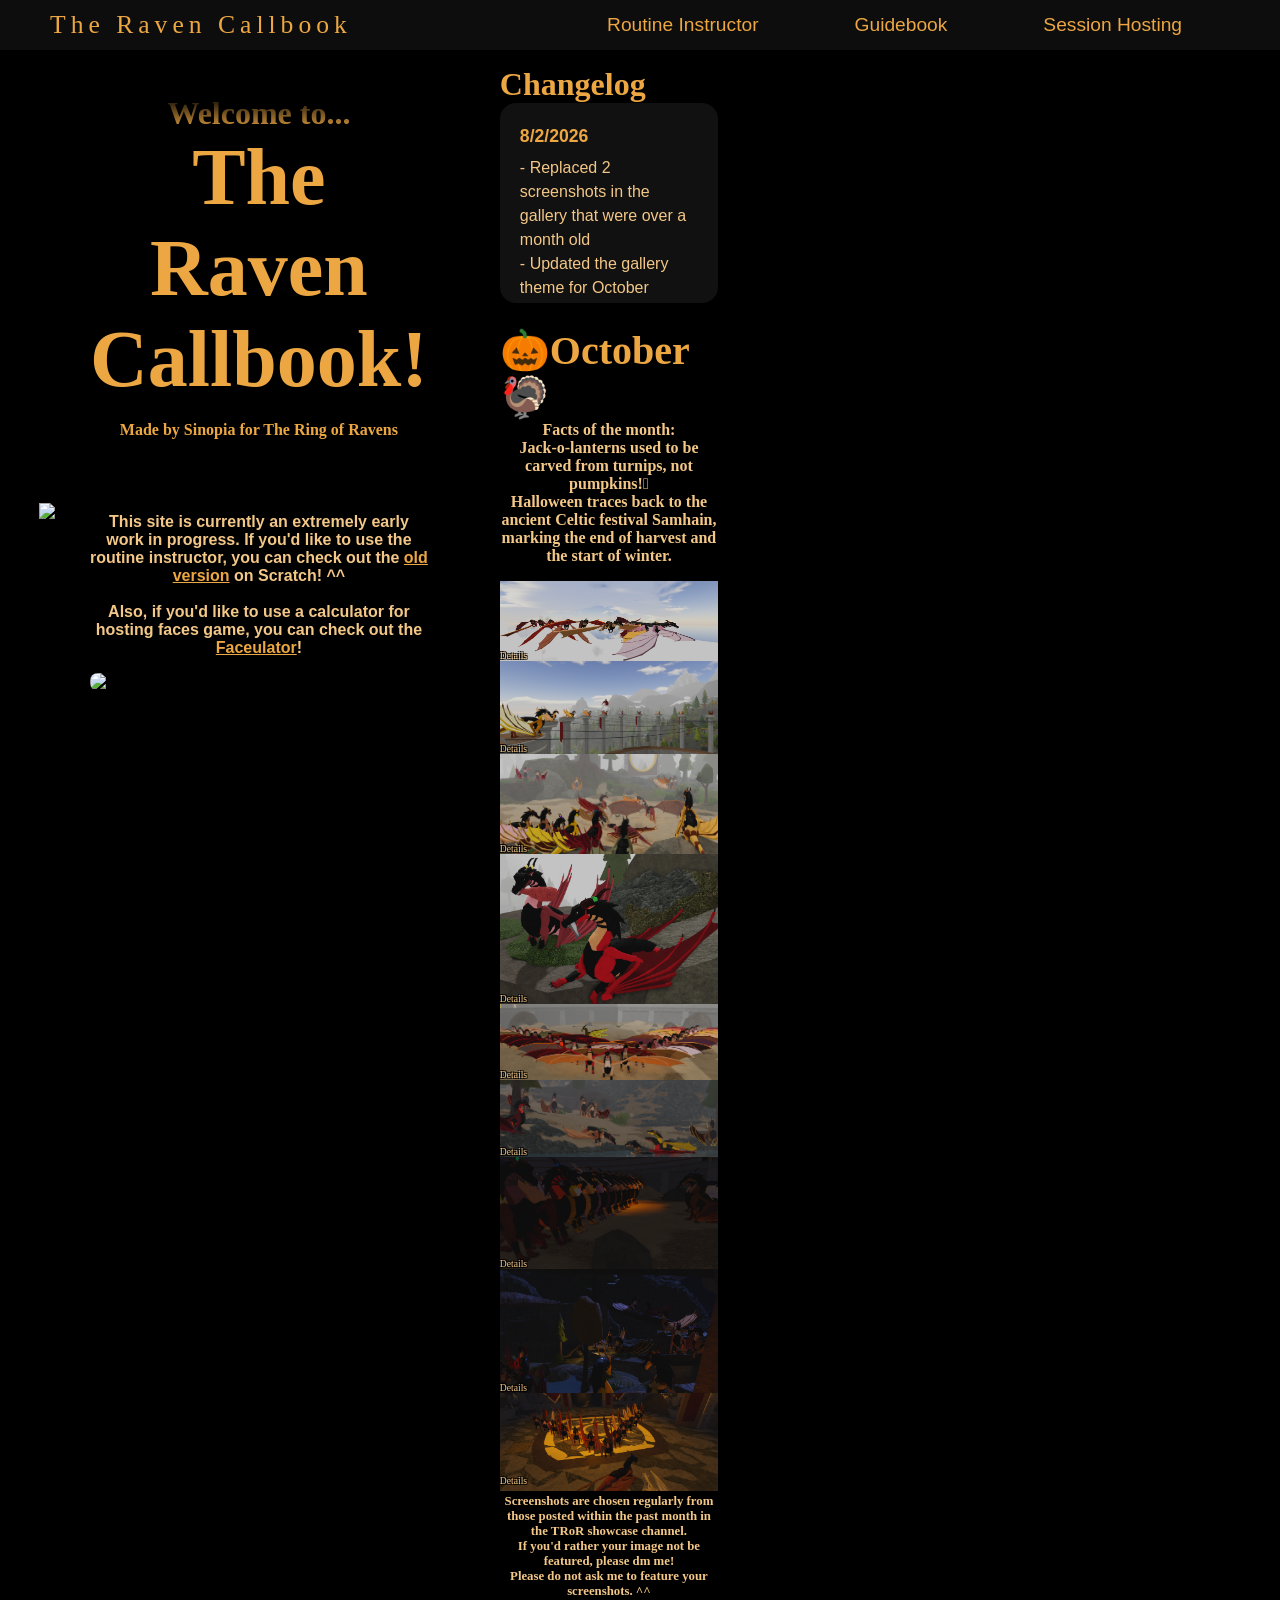
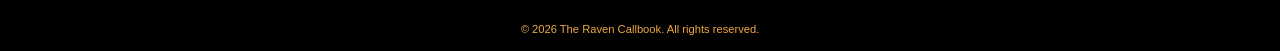
==== commit 4f513b16: "Replaced 2 screenshots in the gallery that were over a month old and updated the gallery theme for O" ====
--- a/index.html
+++ b/index.html
@@ -52,6 +52,13 @@
                     <h2>Changelog</h2>
                     <div class="changelog__box">
                         <div class="changelog__content">
+                            <div class="changelog__entry">
+                                <h3>8/2/2026</h3>
+                                <p>
+                                    - Replaced 2 screenshots in the gallery that were over a month old<br>
+                                    - Updated the gallery theme for October<br>
+                                </p>
+                            </div>
                             <div class="changelog__entry">
                                 <h3>9/26/2026</h3>
                                 <p>
@@ -133,11 +140,11 @@
                 </section>
 
                 <div class="showcase__gallery">
-                    <h1>🍂 September 🏫</h1>
+                    <h1>🎃October🦃</h1>
                     <h2 class="MonthFact">
                         Facts of the month:<br>
-                        September marks the start of autumn in the Northern Hemisphere and is often considered harvest season.
-                        The name comes from the Latin word "septem" meaning "seven" as it was originally the seventh month in the Roman calendar.</h2>
+                        Jack-o-lanterns used to be carved from turnips, not pumpkins!🫜<br>
+                        Halloween traces back to the ancient Celtic festival Samhain, marking the end of harvest and the start of winter.</h2>
                     
                     <img src="images/Showcase1.png" alt="Screenshot of TRoR ingame" class="gallery__img">
                     <p data-details="Screenshot by Sinopia - Anniversary Filming w/ Sinopia">...</p>
@@ -149,16 +156,16 @@
                     <p data-details="Screenshot by Sinopia - Anniversary Filming w/ Sinopia">...</p>
 
                     <img src="images/Showcase4.png" alt="Screenshot of TRoR ingame" class="gallery__img">
+                    <p data-details="Screenshot by Mayday - Anniversary Filming w/ Sinopia">...</p>
+
+                    <img src="images/Showcase5.png" alt="Screenshot of TRoR ingame" class="gallery__img">
                     <p data-details="Screenshot by Sinopia - Anniversary Filming w/ Sinopia">...</p>
-
-                    <img src="images/Showcase5.webp" alt="Screenshot of TRoR ingame" class="gallery__img">
-                    <p data-details="Screenshot by Lammergeier - Experimental Session w/ Brimstone">...</p>
 
                     <img src="images/Showcase6.webp" alt="Screenshot of TRoR ingame" class="gallery__img">
                     <p data-details="Screenshot by Sinopia - Around The Map w/ Kite">...</p>
 
-                    <img src="images/Showcase7.webp" alt="Screenshot of TRoR ingame" class="gallery__img">
-                    <p data-details="Screenshot by Sinopia - Experimental Session w/ Brimstone">...</p>
+                    <img src="images/Showcase7.png" alt="Screenshot of TRoR ingame" class="gallery__img">
+                    <p data-details="Screenshot by Sinopia - Experimental Session w/ Chrysaetos and Topaz">...</p>
 
                     <img src="images/Showcase8.webp" alt="Screenshot of TRoR ingame" class="gallery__img">
                     <p data-details="Screenshot by Sinopia - Around The Map w/ Kite">...</p>
